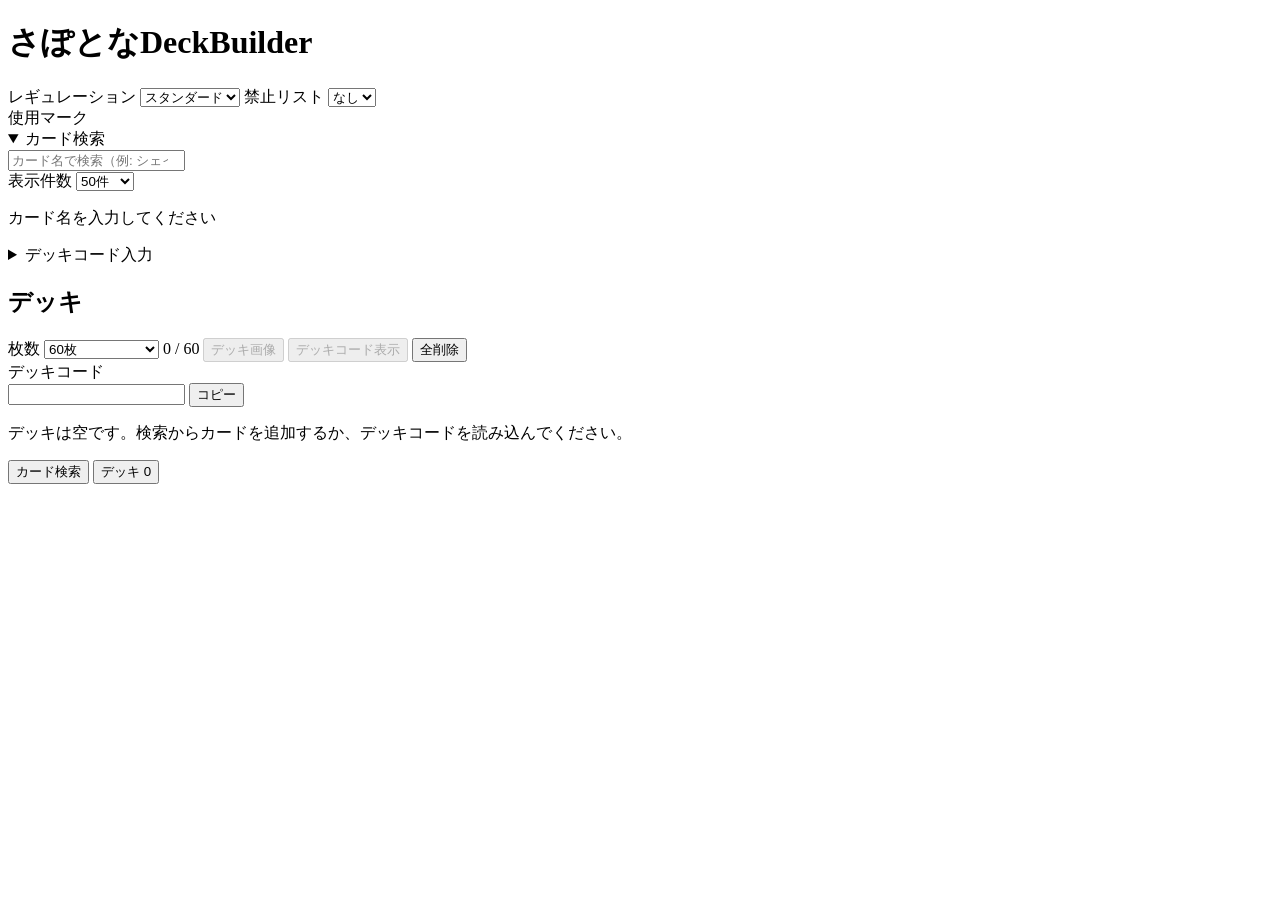
==== web/index.html @ b4961ad0 "Choose deck image grid from card count and screen aspect. Co-authored-by: Cursor <cursoragent@cursor" ====
<!DOCTYPE html>
<html lang="ja" data-base-path="__BASE_PATH__">
<head>
  <meta charset="UTF-8">
  <meta name="viewport" content="width=device-width, initial-scale=1.0">
  <title>さぽとなDeckBuilder</title>
  <link rel="stylesheet" href="__BASE_PATH__/css/style.css?v=14">
</head>
<body>
  <header class="header">
    <h1>さぽとなDeckBuilder</h1>
    <div class="format-bar">
      <label for="format-select">レギュレーション</label>
      <select id="format-select">
        <option value="standard" selected>スタンダード</option>
        <option value="extra">エクストラ</option>
        <option value="special">特殊</option>
        <option value="all">すべて</option>
      </select>
      <label for="ban-list-select">禁止リスト</label>
      <select id="ban-list-select">
        <option value="">なし</option>
      </select>
    </div>
    <div id="special-marks-panel" class="special-marks-panel hidden" aria-label="レギュマーク選択">
      <span class="special-marks-label">使用マーク</span>
      <div id="special-marks" class="special-marks"></div>
    </div>
  </header>

  <main class="layout view-search">
    <section class="panel left-panel">
      <details class="panel-collapse" open>
        <summary class="panel-collapse-title">カード検索</summary>
        <div class="panel-collapse-body">
          <div class="search-box">
            <input
              id="search-input"
              type="search"
              placeholder="カード名で検索（例: シェイミ, ハイパーボール）"
              autocomplete="off"
            >
          </div>
          <div class="search-toolbar">
            <label for="search-limit">表示件数</label>
            <select id="search-limit">
              <option value="10">10件</option>
              <option value="50" selected>50件</option>
              <option value="100">100件</option>
            </select>
          </div>
          <p id="search-status" class="status">カード名を入力してください</p>
          <ul id="search-results" class="card-list"></ul>
          <nav id="search-pagination" class="search-pagination hidden" aria-label="検索結果ページ"></nav>
        </div>
      </details>

      <details class="panel-collapse">
        <summary class="panel-collapse-title">デッキコード入力</summary>
        <div class="panel-collapse-body">
          <p class="deck-code-help">
            ポケモンカード公式サイトのデッキコードを入力すると、デッキリストに読み込みます。
          </p>
          <div class="deck-code-box">
            <input
              id="deck-code-input"
              type="text"
              placeholder="例: bFkVkd-lnUMIE-FV1VfF"
              autocomplete="off"
              spellcheck="false"
            >
          </div>
          <div class="deck-code-actions">
            <button id="deck-code-import" type="button" class="btn btn-primary">デッキを読み込む</button>
          </div>
          <p id="deck-code-status" class="status">デッキコードを入力してください</p>
        </div>
      </details>
    </section>

    <section class="panel deck-panel">
      <div class="deck-header">
        <h2>デッキ</h2>
        <div class="deck-summary">
          <label class="deck-size-label" for="deck-size-select">枚数</label>
          <select id="deck-size-select" class="deck-size-select">
            <option value="60" selected>60枚</option>
            <option value="30">30枚（ハーフ）</option>
          </select>
          <span id="deck-count" class="deck-count">0 / 60</span>
          <button id="deck-image-export" type="button" class="btn btn-ghost btn-sm" disabled>デッキ画像</button>
          <button id="deck-code-export" type="button" class="btn btn-primary btn-sm" disabled>デッキコード表示</button>
          <button id="clear-deck" type="button" class="btn btn-ghost">全削除</button>
        </div>
      </div>
      <div id="deck-export-panel" class="deck-export-panel hidden">
        <label for="deck-code-output">デッキコード</label>
        <div class="deck-export-row">
          <input id="deck-code-output" type="text" readonly spellcheck="false">
          <button id="deck-code-copy" type="button" class="btn btn-ghost btn-sm">コピー</button>
        </div>
      </div>
      <p id="deck-warning" class="warning hidden"></p>
      <div id="deck-list" class="deck-sections"></div>
      <p id="deck-empty" class="empty">デッキは空です。検索からカードを追加するか、デッキコードを読み込んでください。</p>
    </section>
  </main>

  <nav id="mobile-view-switcher" class="mobile-view-switcher" aria-label="画面切替">
    <button type="button" class="mobile-view-btn active" data-view="search">
      <span class="mobile-view-label">カード検索</span>
    </button>
    <button type="button" class="mobile-view-btn" data-view="deck">
      <span class="mobile-view-label">デッキ</span>
      <span id="mobile-deck-badge" class="mobile-deck-badge">0</span>
    </button>
  </nav>

  <script type="module" src="__BASE_PATH__/js/app.js?v=23"></script>
</body>
</html>
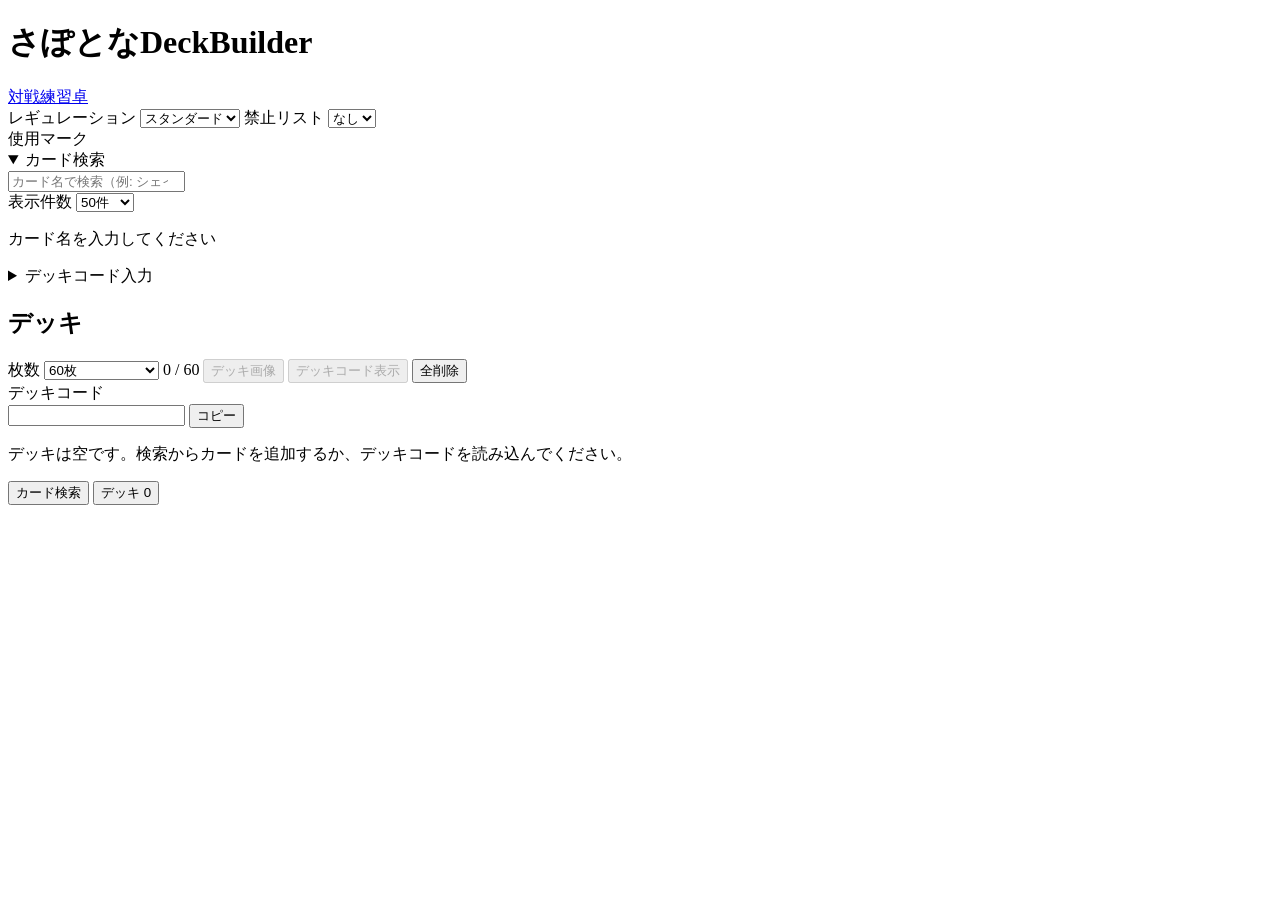
==== commit b6177280: "Add a manual battle practice table to the DeckBuilder web app. Players can load a deck code, mulliga" ====
--- a/web/index.html
+++ b/web/index.html
@@ -8,7 +8,12 @@
 </head>
 <body>
   <header class="header">
-    <h1>さぽとなDeckBuilder</h1>
+    <div class="header-row">
+      <h1>さぽとなDeckBuilder</h1>
+      <div class="header-actions">
+        <a href="__BASE_PATH__/battle.html" class="btn btn-ghost">対戦練習卓</a>
+      </div>
+    </div>
     <div class="format-bar">
       <label for="format-select">レギュレーション</label>
       <select id="format-select">
@@ -116,6 +121,6 @@
     </button>
   </nav>
 
-  <script type="module" src="__BASE_PATH__/js/app.js?v=23"></script>
+  <script type="module" src="__BASE_PATH__/js/app.js?v=24"></script>
 </body>
 </html>
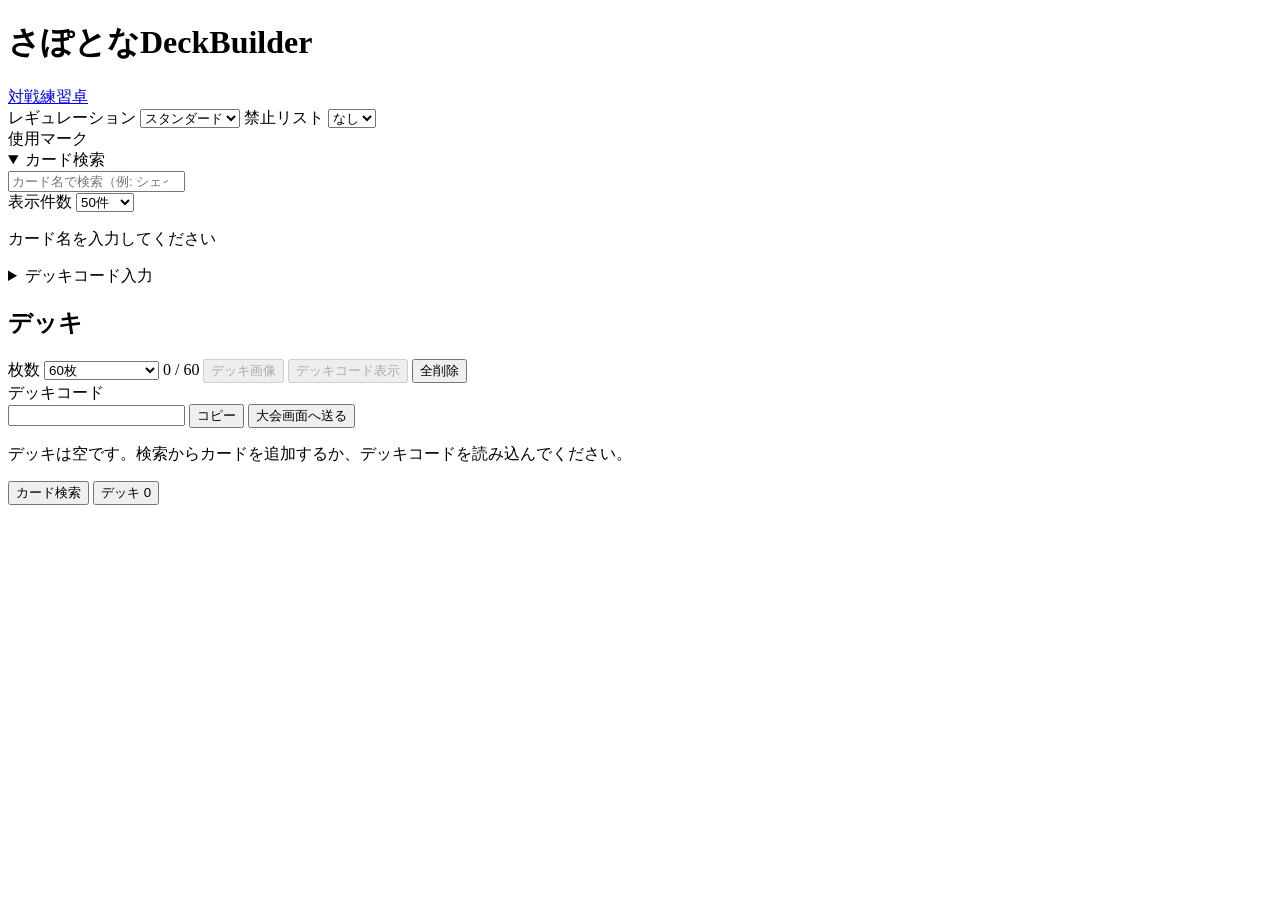
==== commit 4a653b14: "Add optional tournament bridge to send exported deck codes to opener. When opened with bridge=1, suc" ====
--- a/web/index.html
+++ b/web/index.html
@@ -103,7 +103,9 @@
         <div class="deck-export-row">
           <input id="deck-code-output" type="text" readonly spellcheck="false">
           <button id="deck-code-copy" type="button" class="btn btn-ghost btn-sm">コピー</button>
+          <button id="deck-code-send" type="button" class="btn btn-primary btn-sm hidden">大会画面へ送る</button>
         </div>
+        <p id="deck-bridge-status" class="status hidden" style="margin-top:8px"></p>
       </div>
       <p id="deck-warning" class="warning hidden"></p>
       <div id="deck-list" class="deck-sections"></div>
@@ -121,6 +123,6 @@
     </button>
   </nav>
 
-  <script type="module" src="__BASE_PATH__/js/app.js?v=24"></script>
+  <script type="module" src="__BASE_PATH__/js/app.js?v=27"></script>
 </body>
 </html>
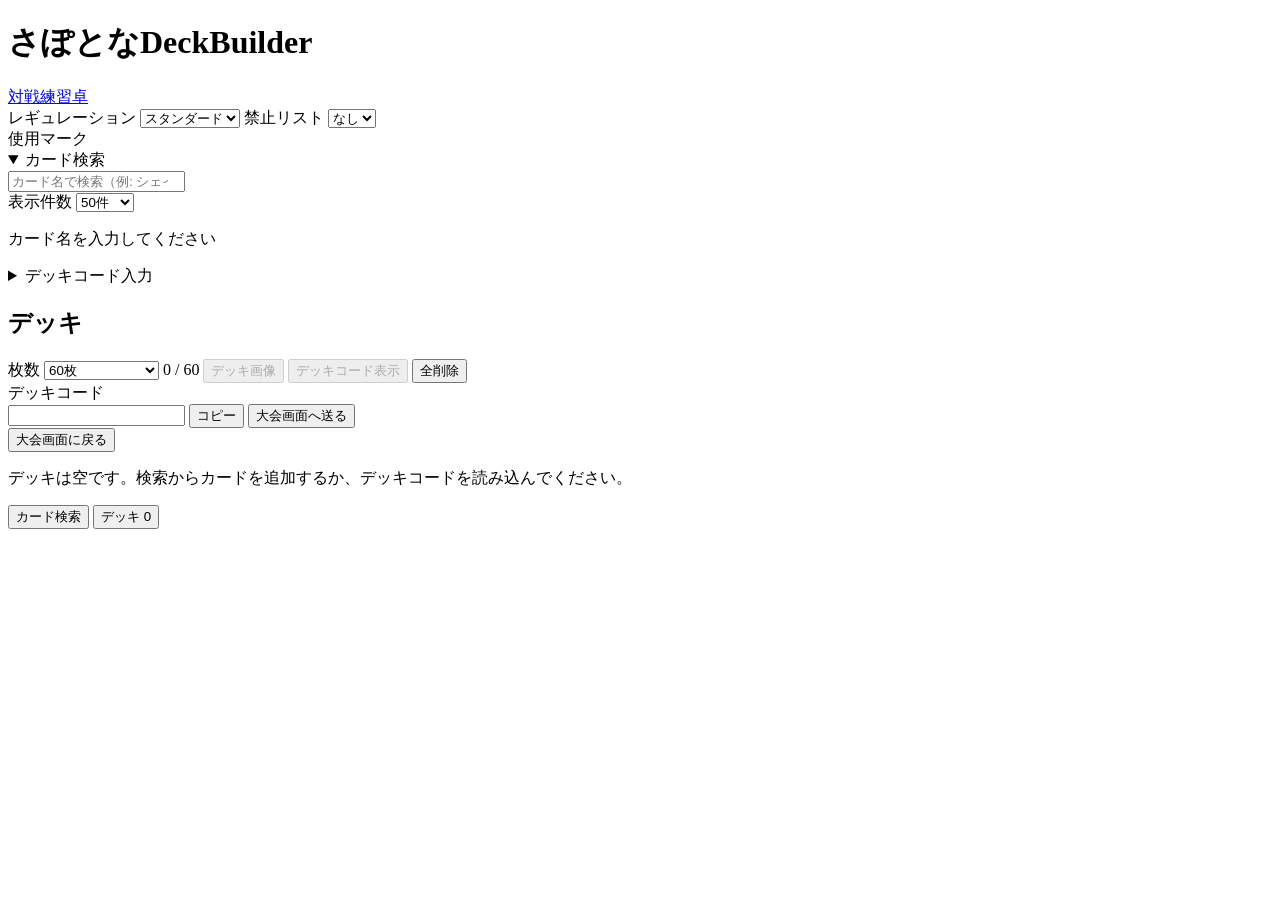
==== commit cf9ca9ac: "Add return-to-tournament button after deck code export in bridge mode. Co-authored-by: Cursor <curso" ====
--- a/web/index.html
+++ b/web/index.html
@@ -4,7 +4,7 @@
   <meta charset="UTF-8">
   <meta name="viewport" content="width=device-width, initial-scale=1.0">
   <title>さぽとなDeckBuilder</title>
-  <link rel="stylesheet" href="__BASE_PATH__/css/style.css?v=14">
+  <link rel="stylesheet" href="__BASE_PATH__/css/style.css?v=15">
 </head>
 <body>
   <header class="header">
@@ -103,7 +103,10 @@
         <div class="deck-export-row">
           <input id="deck-code-output" type="text" readonly spellcheck="false">
           <button id="deck-code-copy" type="button" class="btn btn-ghost btn-sm">コピー</button>
-          <button id="deck-code-send" type="button" class="btn btn-primary btn-sm hidden">大会画面へ送る</button>
+          <button id="deck-code-send" type="button" class="btn btn-ghost btn-sm hidden">大会画面へ送る</button>
+        </div>
+        <div id="deck-return-row" class="deck-return-row hidden">
+          <button id="deck-code-return" type="button" class="btn btn-primary">大会画面に戻る</button>
         </div>
         <p id="deck-bridge-status" class="status hidden" style="margin-top:8px"></p>
       </div>
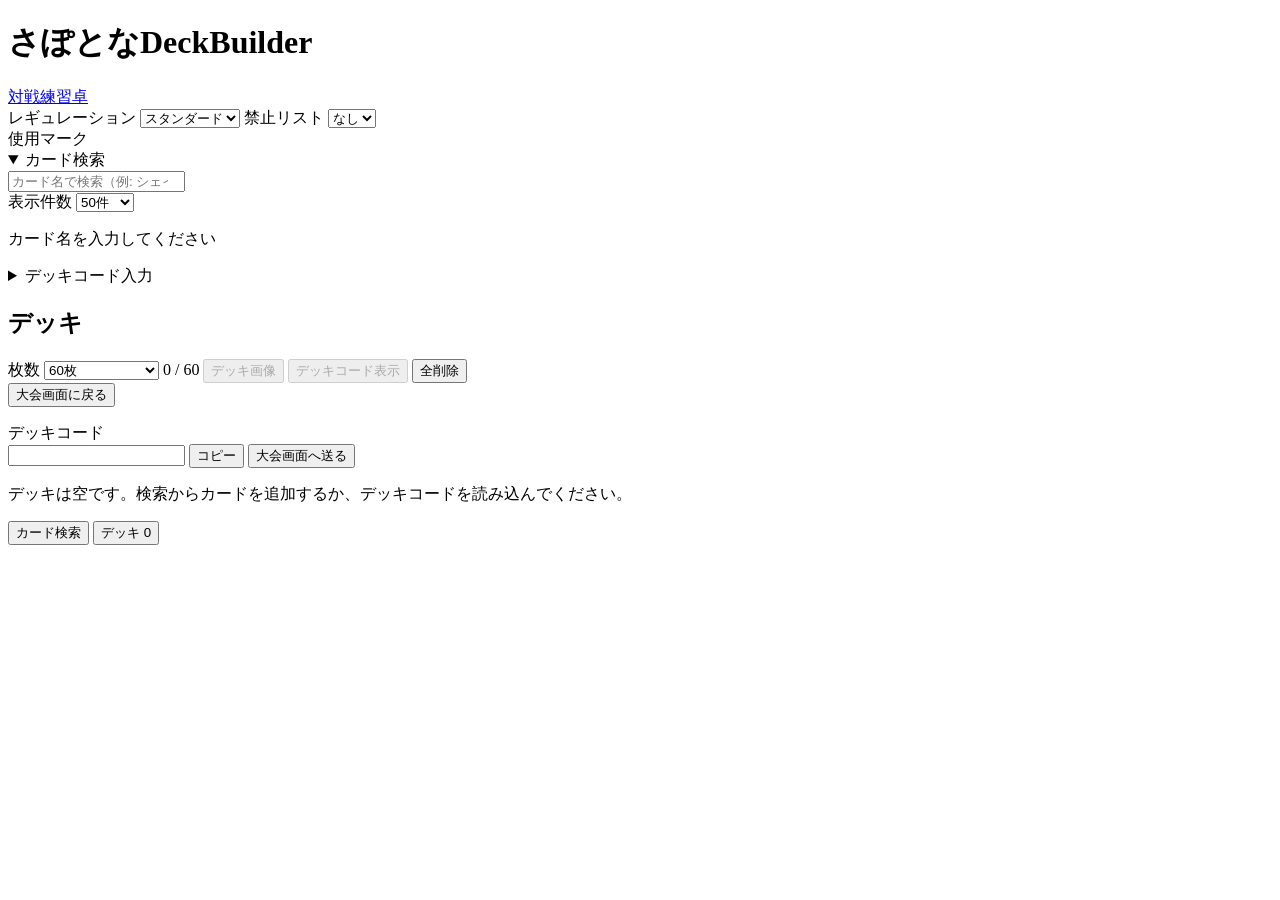
==== commit df6a57c7: "Fix bridge return button visibility and stop caching versioned JS/CSS. Co-authored-by: Cursor <curso" ====
--- a/web/index.html
+++ b/web/index.html
@@ -4,7 +4,7 @@
   <meta charset="UTF-8">
   <meta name="viewport" content="width=device-width, initial-scale=1.0">
   <title>さぽとなDeckBuilder</title>
-  <link rel="stylesheet" href="__BASE_PATH__/css/style.css?v=15">
+  <link rel="stylesheet" href="__BASE_PATH__/css/style.css?v=16">
 </head>
 <body>
   <header class="header">
@@ -98,6 +98,10 @@
           <button id="clear-deck" type="button" class="btn btn-ghost">全削除</button>
         </div>
       </div>
+      <div id="deck-return-row" class="deck-return-row hidden">
+        <button id="deck-code-return" type="button" class="btn btn-primary">大会画面に戻る</button>
+        <p id="deck-bridge-status" class="status" style="margin-top:8px"></p>
+      </div>
       <div id="deck-export-panel" class="deck-export-panel hidden">
         <label for="deck-code-output">デッキコード</label>
         <div class="deck-export-row">
@@ -105,10 +109,6 @@
           <button id="deck-code-copy" type="button" class="btn btn-ghost btn-sm">コピー</button>
           <button id="deck-code-send" type="button" class="btn btn-ghost btn-sm hidden">大会画面へ送る</button>
         </div>
-        <div id="deck-return-row" class="deck-return-row hidden">
-          <button id="deck-code-return" type="button" class="btn btn-primary">大会画面に戻る</button>
-        </div>
-        <p id="deck-bridge-status" class="status hidden" style="margin-top:8px"></p>
       </div>
       <p id="deck-warning" class="warning hidden"></p>
       <div id="deck-list" class="deck-sections"></div>
@@ -126,6 +126,6 @@
     </button>
   </nav>
 
-  <script type="module" src="__BASE_PATH__/js/app.js?v=27"></script>
+  <script type="module" src="__BASE_PATH__/js/app.js?v=28"></script>
 </body>
 </html>
